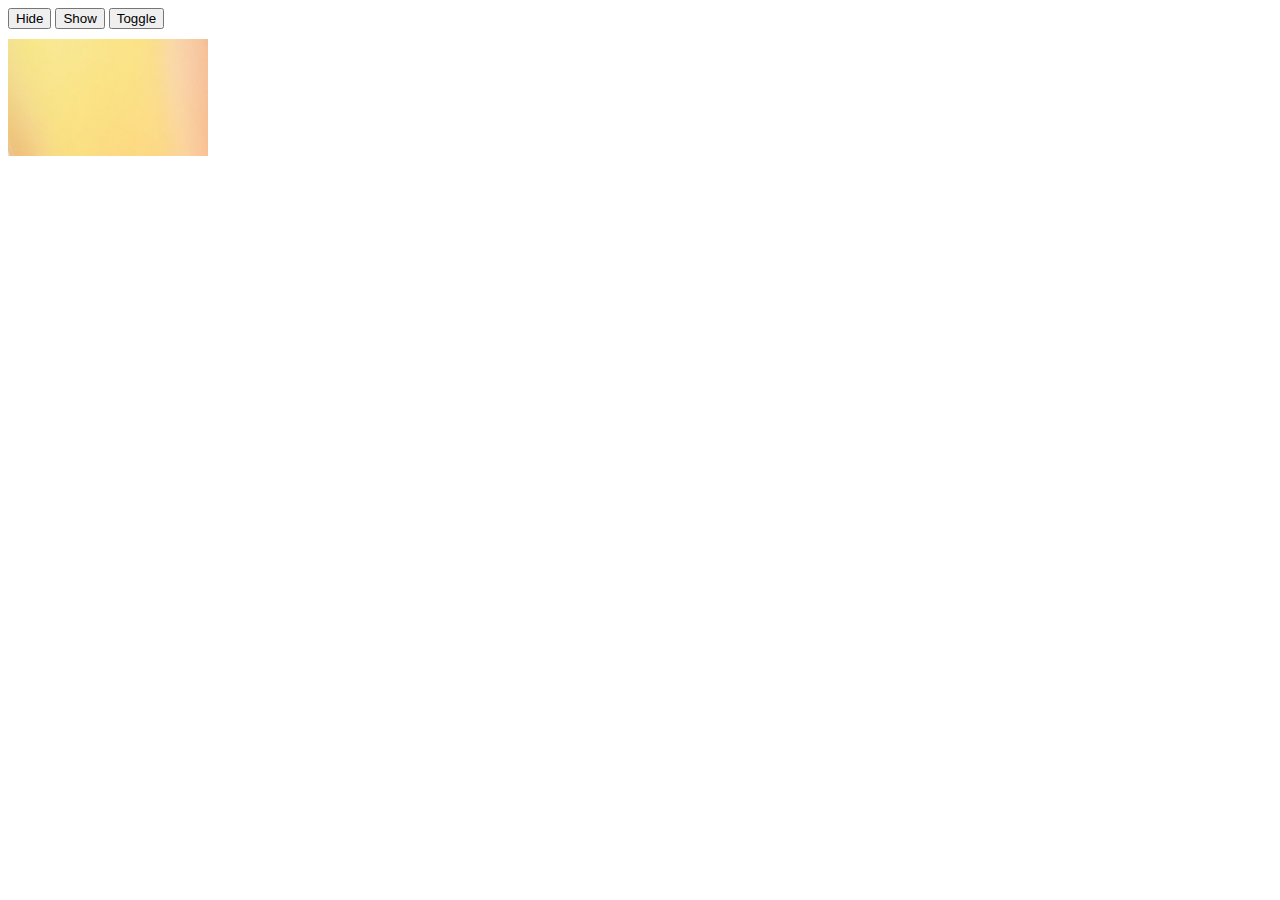
==== effects.html @ 39234e7e "More practice code on jquery events and added new code for jquery effects" ====
<!DOCTYPE html>
<html>
  <head>
    <title>JQuery Effects</title>
    <script src="https://ajax.googleapis.com/ajax/libs/jquery/3.7.1/jquery.min.js"></script>
    <link rel="stylesheet", href="style.css">
  </head>
  <body>
    <button id="hide-button">Hide</button>
    <button id="show-button">Show</button>
    <button id="toggle-button">Toggle</button>
    <img src="img.png" class="image" id="img1">
  </body>
  <script src="effects.js"></script>
</html>
---- style.css ----
.div1, .div2, .list-div {
  background-color: aquamarine;
  border-color: black;
  border-style: dotted;
  height: 150px;
  width: 200px;
  margin-bottom: 10px;
}

.div2 {
  background-color: aqua;
}

.event-div {
  background-color: aquamarine;
  border-color: black;
  border-style: dotted;
  height: 40px;
  width: 200px;
  margin-bottom: 10px;
}

.image {
  display: block;
  width: 200px;
  margin-top: 10px;
}
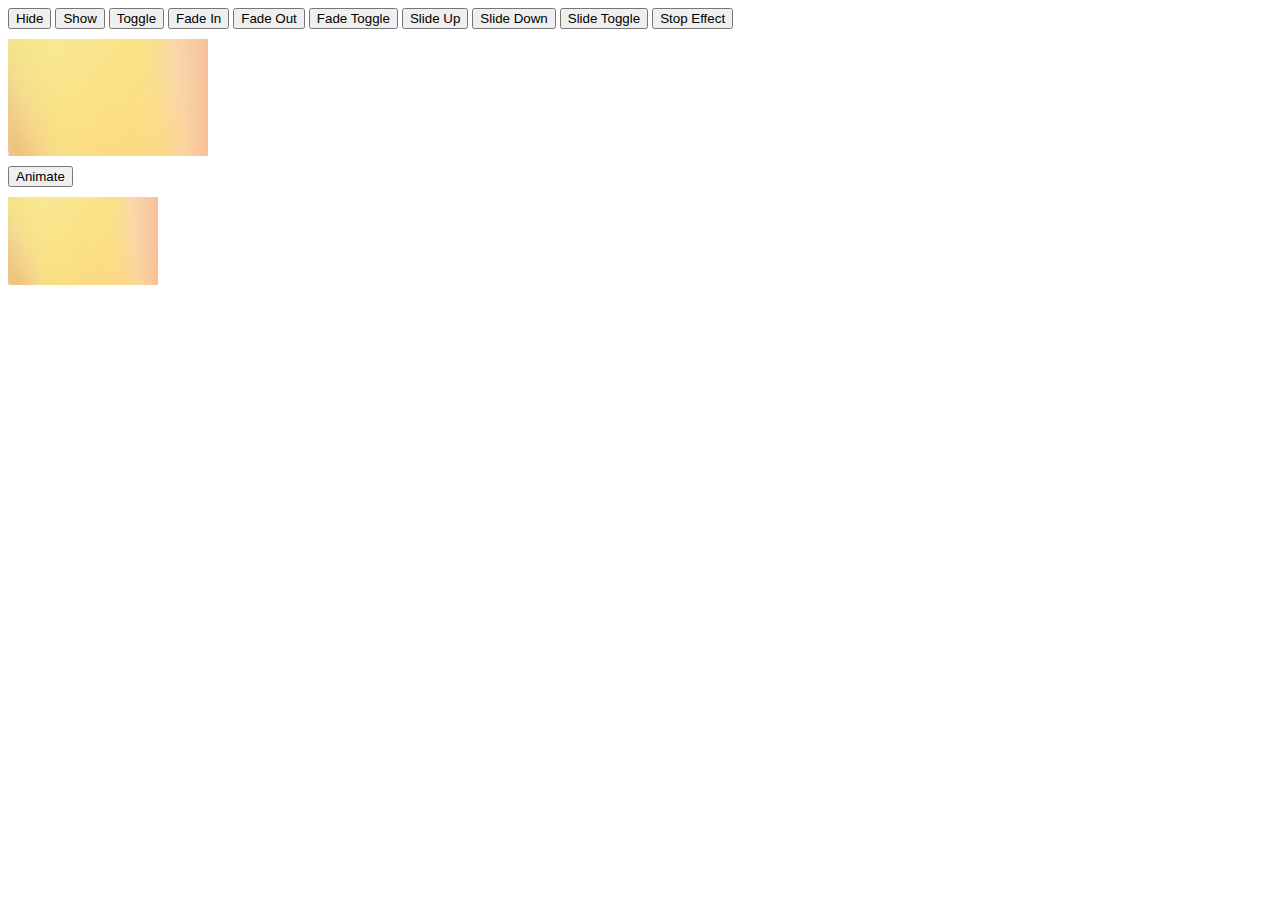
==== commit c123a298: "Added code for more jquery effects and jquery animation" ====
--- a/effects.html
+++ b/effects.html
@@ -9,7 +9,21 @@
     <button id="hide-button">Hide</button>
     <button id="show-button">Show</button>
     <button id="toggle-button">Toggle</button>
+
+    <button id="fade-in-button">Fade In</button>
+    <button id="fade-out-button">Fade Out</button>
+    <button id="fade-toggle-button">Fade Toggle</button>
+
+    <button id="slide-up-button">Slide Up</button>
+    <button id="slide-down-button">Slide Down</button>
+    <button id="slide-toggle-button">Slide Toggle</button>
+
+    <button id="stop-effect-button">Stop Effect</button>
     <img src="img.png" class="image" id="img1">
+
+    <!-- For Animate effects -->
+    <button id="animate-button">Animate</button>
+    <img src="img.png" class="animate-image" id="img2">
   </body>
   <script src="effects.js"></script>
 </html>--- a/style.css
+++ b/style.css
@@ -24,4 +24,14 @@
   display: block;
   width: 200px;
   margin-top: 10px;
+}
+
+.animate-image {
+  display: block;
+  width: 150px;
+  margin-top: 10px;
+}
+
+#animate-button {
+  margin-top: 10px;
 }